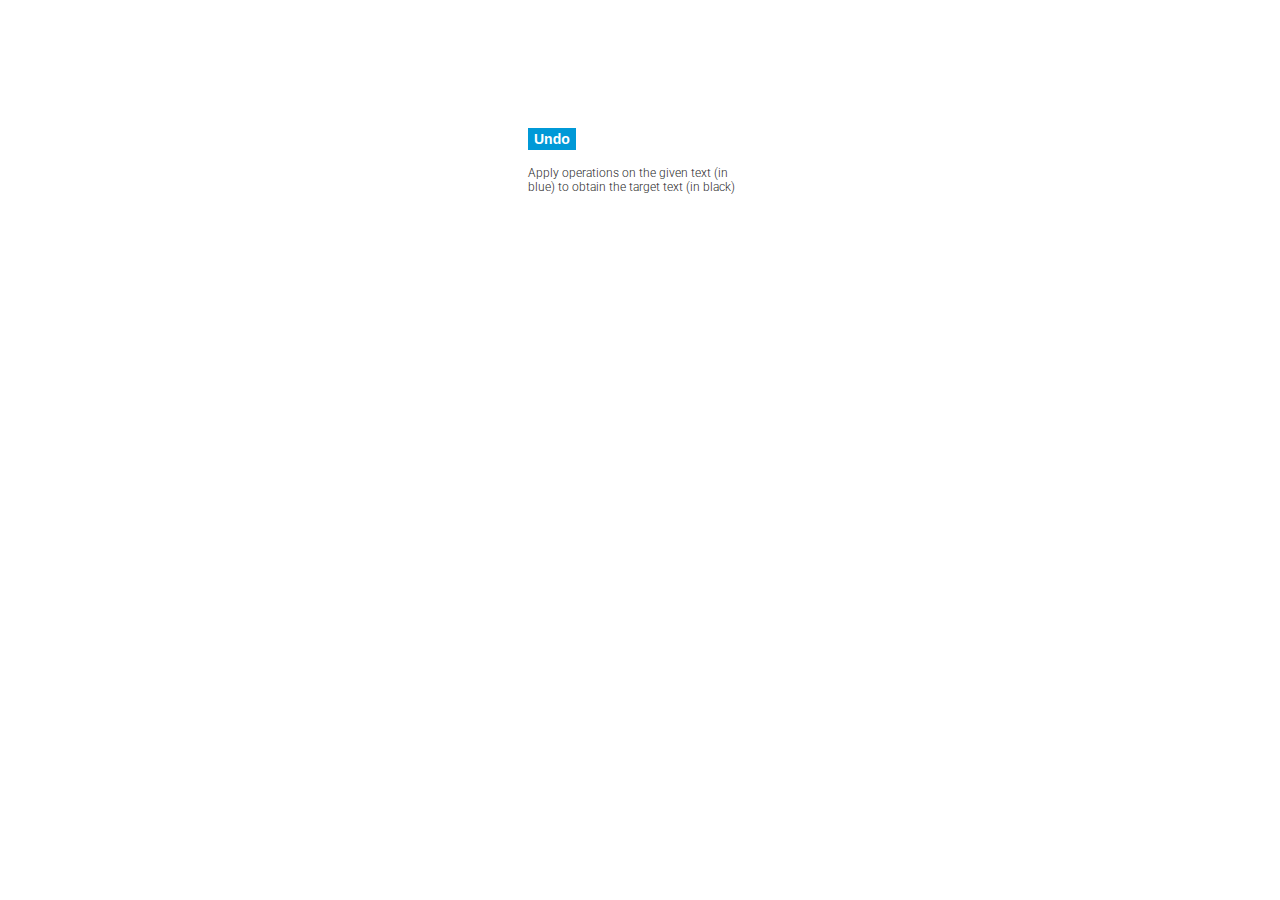
==== game.html @ 8822d0fd "Can select level; style tweaking" ====
<html>
<head>
    <link href='http://fonts.googleapis.com/css?family=Roboto:300,600,400' rel='stylesheet' type='text/css'>
    <link href='http://fonts.googleapis.com/css?family=Bitter' rel='stylesheet' type='text/css'>
    <link rel="stylesheet" href="style.css">
    <title>Staplo</title>
</head>
<body>
<div id="game">
    <ul id="list">

    </ul>

    <div class="centered-container neutral">
        <span id="current"></span>
    </div>
    <div class="centered-container">
        <span id="target"></span>
    </div>

    <button id="undo" class="neutral">Undo</button>

    <div class="instructions">
        Apply operations on the given text (in blue) to obtain the target text (in black)
    </div>
</div>

<script src="out/staplo.js" type="text/javascript"></script>
</body>
</html>
---- style.css ----
body {
    font-family: 'Roboto', sans-serif;
    font-size: 56px;
    color: #2A2A2A;
    font-weight: 300;
}

h1 {
    font-weight: 100;
    text-align: center;
}

a {
    text-decoration: none;
    color: #2A2A2A;
}

.level {
    padding: 2px 16px 4px 16px;
    border: 1px solid #2A2A2A;
    transition: 120ms;
}

.level:hover {
    background-color: #ff1c4d;
    color: #FFF;
    transition: 120ms;
}

ul {
    list-style-type: none;
    padding: 0;
    margin: 8px auto 32px auto;
    width: 224px;
}

li {
    border: 1px solid #2A2A2A;
    font-size: 32px;
    display: block;
    margin: 6px 0;
    padding: 2px 16px 6px 16px;
    transition: 120ms;

    -webkit-touch-callout: none;
    -webkit-user-select: none;
    -khtml-user-select: none;
    -moz-user-select: none;
    -ms-user-select: none;
    user-select: none;
}

.level-select {
    margin-top: 128px;
    text-align: center;
    font-size: 32px;
}

li:hover {
    background-color: #ff1c4d;
    color: #FFF;
    transition: 120ms;
}

.neutral {
    color: #0099d7;
}

.correct {
    color: #74e02b;
    transition: 500ms;
}

#current, #target {
    font-family: 'Bitter', serif;
}

#game {
    width: 224px;
    margin: 64px auto 0 auto;
}

.instructions {
    margin-top: 16px;
    font-size: 12px;
}

.centered-container {
    text-align: center;
}

button {
    font-size: 14px;
    padding: 3px 6px;
    border: none;
    background-color: grey;
    font-weight: 600;
}

button.neutral {
    color: white;
    background-color: #0099d7;
}

div.centered-container:nth-of-type(2) {
    margin-bottom: 128px;
}
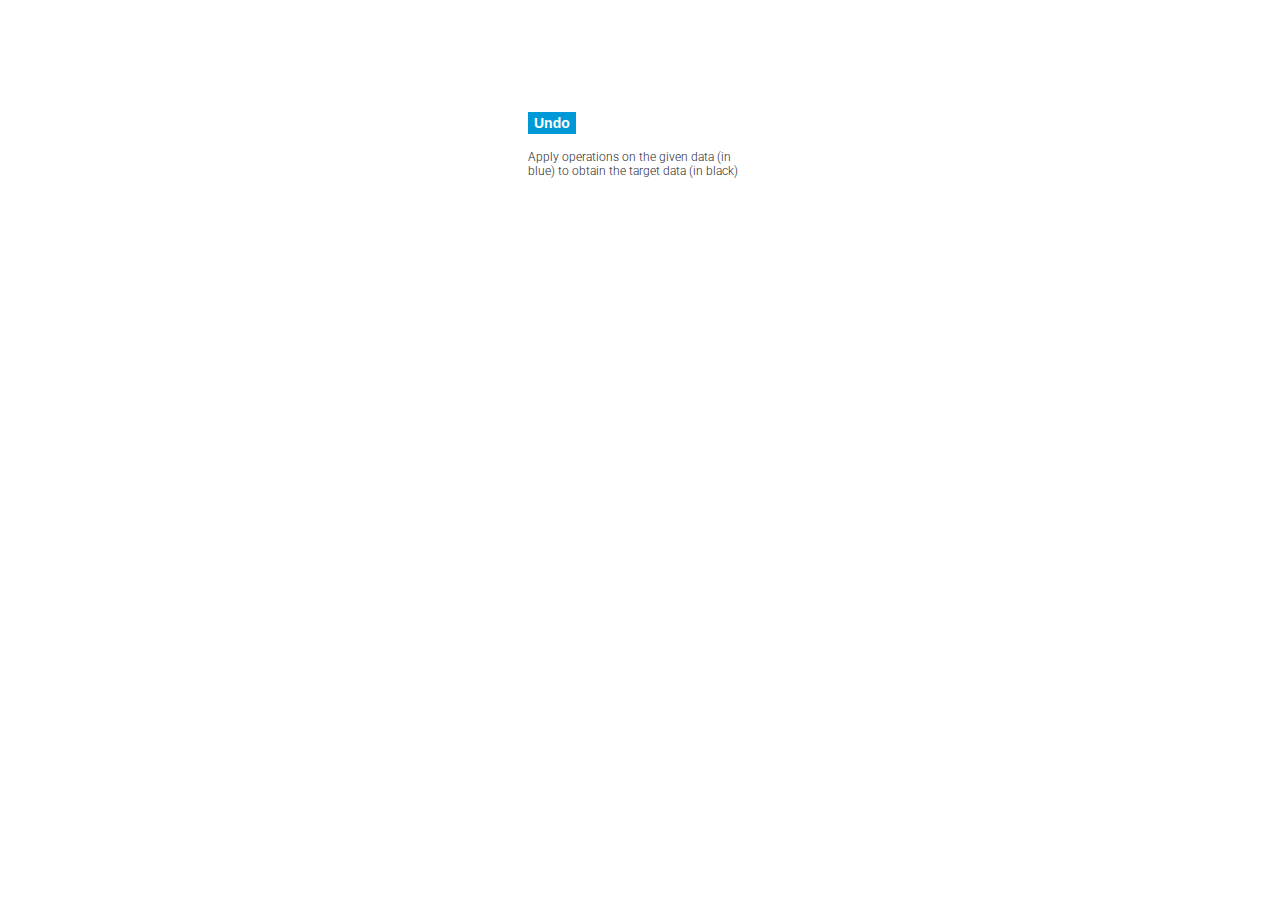
==== commit 642de043: "Adjusted stack challenges" ====
--- a/game.html
+++ b/game.html
@@ -11,20 +11,21 @@
 
     </ul>
 
-    <div class="centered-container neutral">
-        <span id="current"></span>
+    <div id="current-container" class="centered-container neutral">
+
     </div>
-    <div class="centered-container">
-        <span id="target"></span>
+    <div id="target-container" class="centered-container">
+
     </div>
 
     <button id="undo" class="neutral">Undo</button>
 
     <div class="instructions">
-        Apply operations on the given text (in blue) to obtain the target text (in black)
+        Apply operations on the given data (in blue) to obtain the target data (in black)
     </div>
 </div>
 
+<script src="lib/purl.js" type="text/javascript"></script>
 <script src="out/staplo.js" type="text/javascript"></script>
 </body>
 </html>
--- a/style.css
+++ b/style.css
@@ -8,11 +8,18 @@
 h1 {
     font-weight: 100;
     text-align: center;
+    margin-bottom: 128px;
 }
 
 a {
     text-decoration: none;
     color: #2A2A2A;
+}
+
+.level-select {
+    text-align: center;
+    font-size: 24px;
+    margin-bottom: 14px;
 }
 
 .level {
@@ -50,12 +57,6 @@
     user-select: none;
 }
 
-.level-select {
-    margin-top: 128px;
-    text-align: center;
-    font-size: 32px;
-}
-
 li:hover {
     background-color: #ff1c4d;
     color: #FFF;
@@ -77,7 +78,7 @@
 
 #game {
     width: 224px;
-    margin: 64px auto 0 auto;
+    margin: 32px auto 0 auto;
 }
 
 .instructions {
@@ -103,5 +104,5 @@
 }
 
 div.centered-container:nth-of-type(2) {
-    margin-bottom: 128px;
+    margin-bottom: 112px;
 }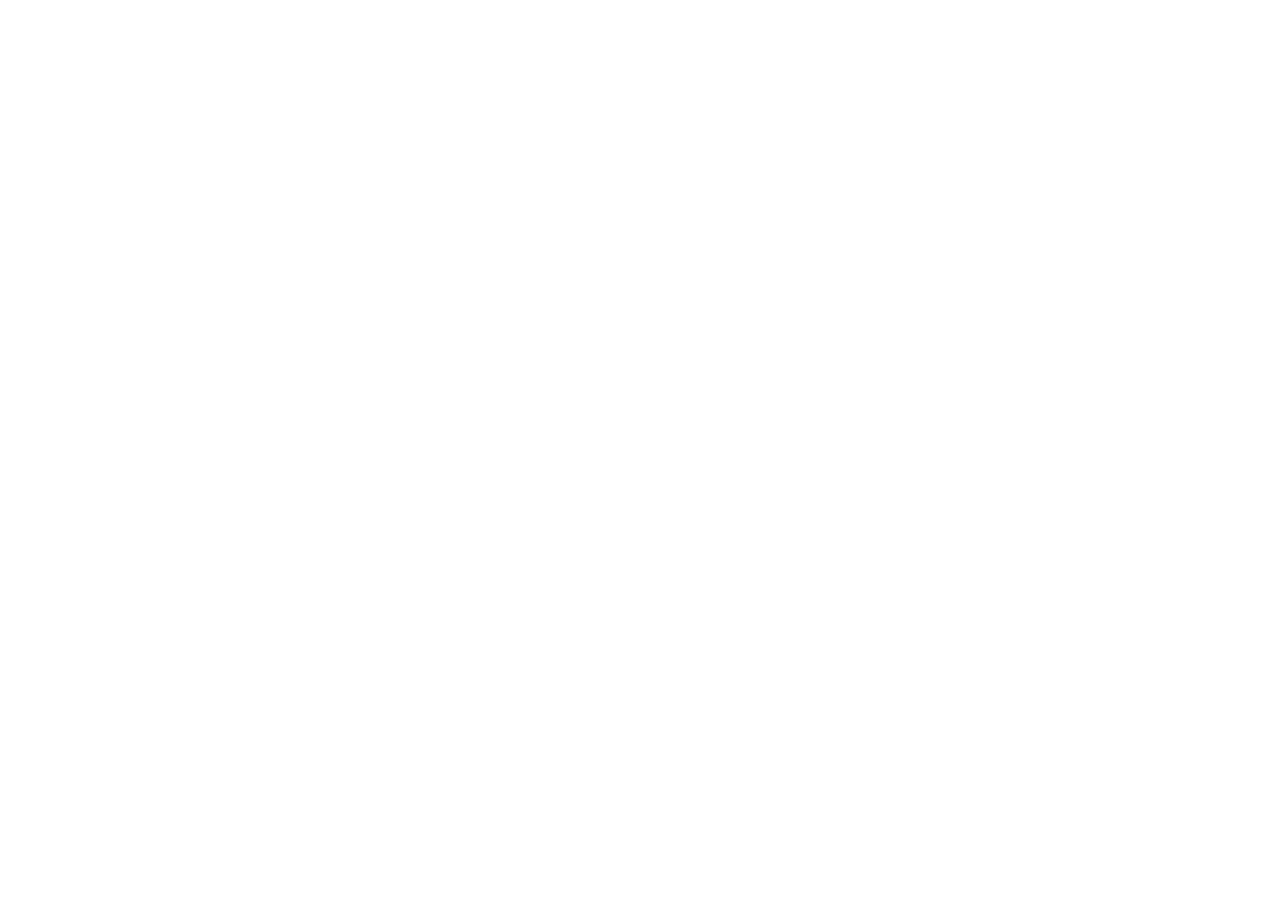
==== commit d4c9a555: "Rewrite core using reagent" ====
--- a/game.html
+++ b/game.html
@@ -6,26 +6,9 @@
     <title>Staplo</title>
 </head>
 <body>
-<div id="game">
-    <ul id="list">
+    <div id="app"></div>
 
-    </ul>
-
-    <div id="current-container" class="centered-container neutral">
-
-    </div>
-    <div id="target-container" class="centered-container">
-
-    </div>
-
-    <button id="undo" class="neutral">Undo</button>
-
-    <div class="instructions">
-        Apply operations on the given data (in blue) to obtain the target data (in black)
-    </div>
-</div>
-
-<script src="lib/purl.js" type="text/javascript"></script>
-<script src="out/staplo.js" type="text/javascript"></script>
+    <script src="lib/purl.js"></script>
+    <script src="out/staplo.js"></script>
 </body>
 </html>
--- a/style.css
+++ b/style.css
@@ -43,11 +43,9 @@
 
 li {
     border: 1px solid #2A2A2A;
-    font-size: 32px;
     display: block;
-    margin: 6px 0;
+    margin: 6px auto;
     padding: 2px 16px 6px 16px;
-    transition: 120ms;
 
     -webkit-touch-callout: none;
     -webkit-user-select: none;
@@ -57,10 +55,23 @@
     user-select: none;
 }
 
-li:hover {
+.operation {
+    transition: 120ms;
+    font-size: 32px;
+}
+
+.operation:hover {
     background-color: #ff1c4d;
     color: #FFF;
     transition: 120ms;
+}
+
+.centered-container li {
+    border: 1px solid #AAA;
+    display: block;
+    width: 112px;
+    margin: 6px auto;
+    padding: 2px 16px 0 16px;
 }
 
 .neutral {
@@ -72,11 +83,11 @@
     transition: 500ms;
 }
 
-#current, #target {
+.current, .target {
     font-family: 'Bitter', serif;
 }
 
-#game {
+.game {
     width: 224px;
     margin: 32px auto 0 auto;
 }
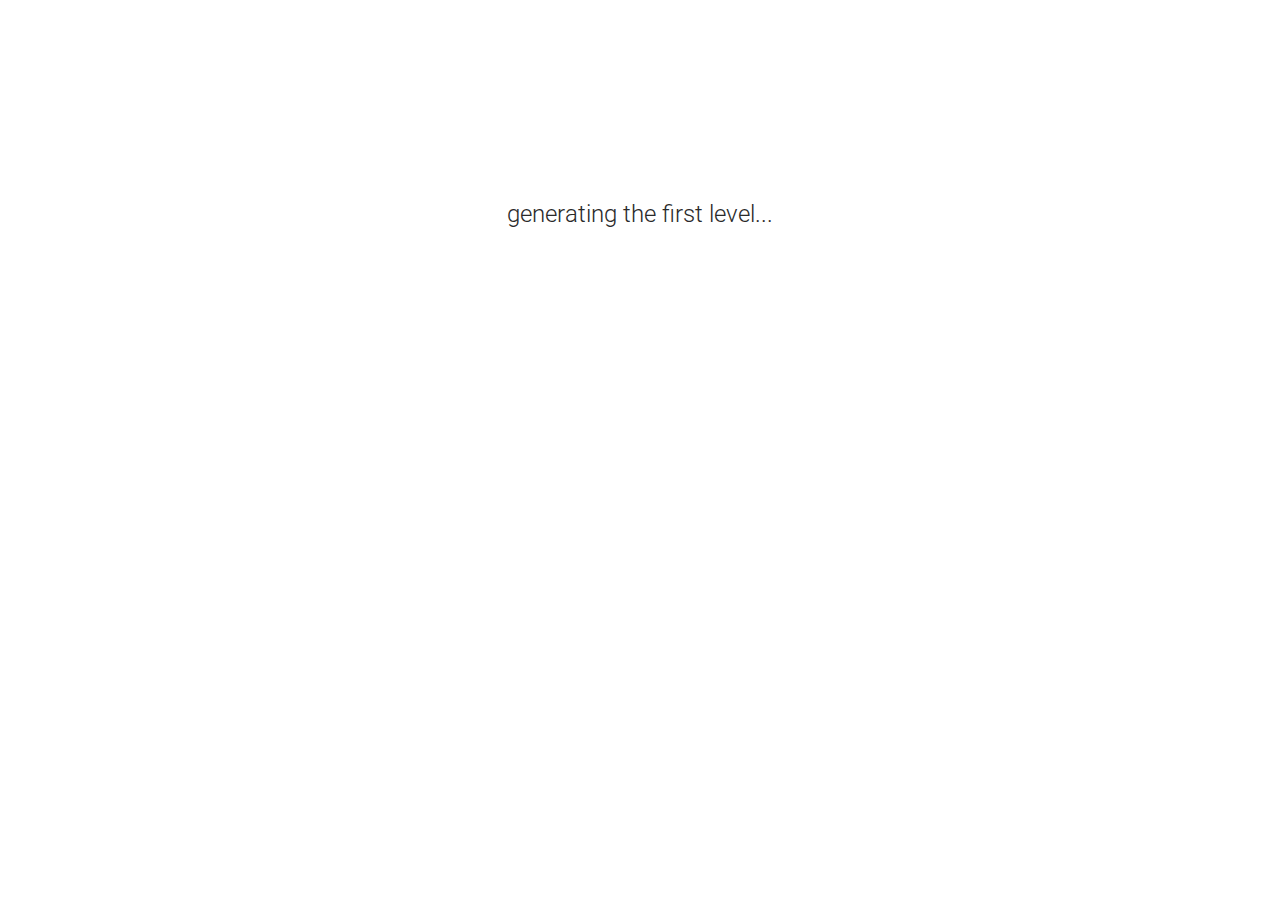
==== commit 472cee5e: "Add loading message for the first level" ====
--- a/game.html
+++ b/game.html
@@ -6,7 +6,11 @@
     <title>Staplo</title>
 </head>
 <body>
-    <div id="app"></div>
+    <div id="app">
+        <div class="initial-message">
+            generating the first level...
+        </div>
+    </div>
 
     <script src="lib/purl.js"></script>
     <script src="out/staplo.js"></script>
--- a/style.css
+++ b/style.css
@@ -116,4 +116,10 @@
 
 div.centered-container:nth-of-type(2) {
     margin-bottom: 112px;
+}
+
+.initial-message {
+    margin-top: 200px;
+    text-align: center;
+    font-size: 24px;
 }